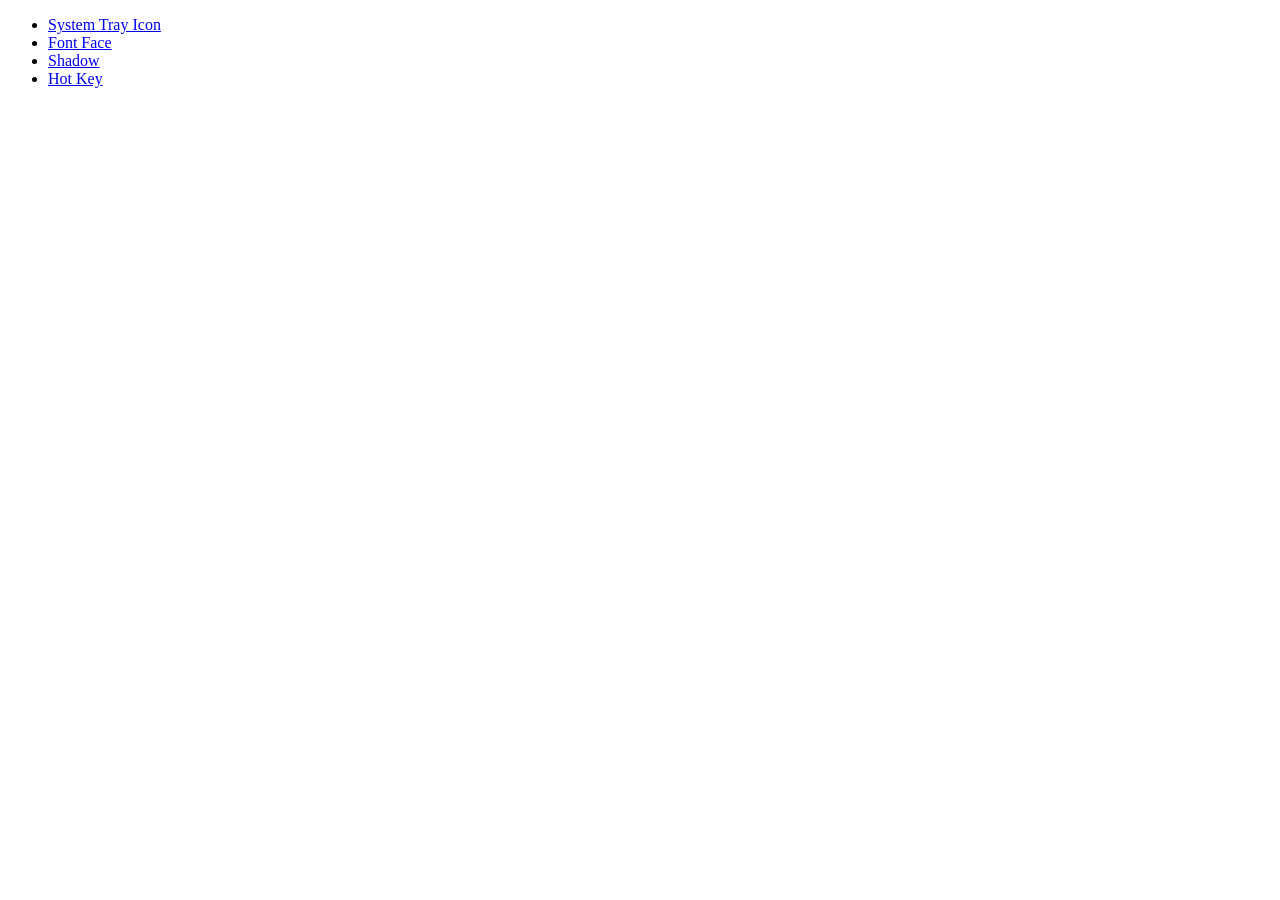
==== demo/templates/index.html @ a6f3941b "temporarily checkin" ====
<!DOCTYPE html>
<html>
<head>
<meta http-equiv="Content-Type" content="text/html; charset=UTF-8"/>
<title>OneRing 演示</title>
</head>
<body>
    <ul>
        <li><a href="/systrayicon">System Tray Icon</a></li>
        <li><a href="/font-face">Font Face</a></li>
        <li><a href="/shadow">Shadow</a></li>
        <li><a href="/hotkey">Hot Key</a></li>
    </ul>
</body>
</html>
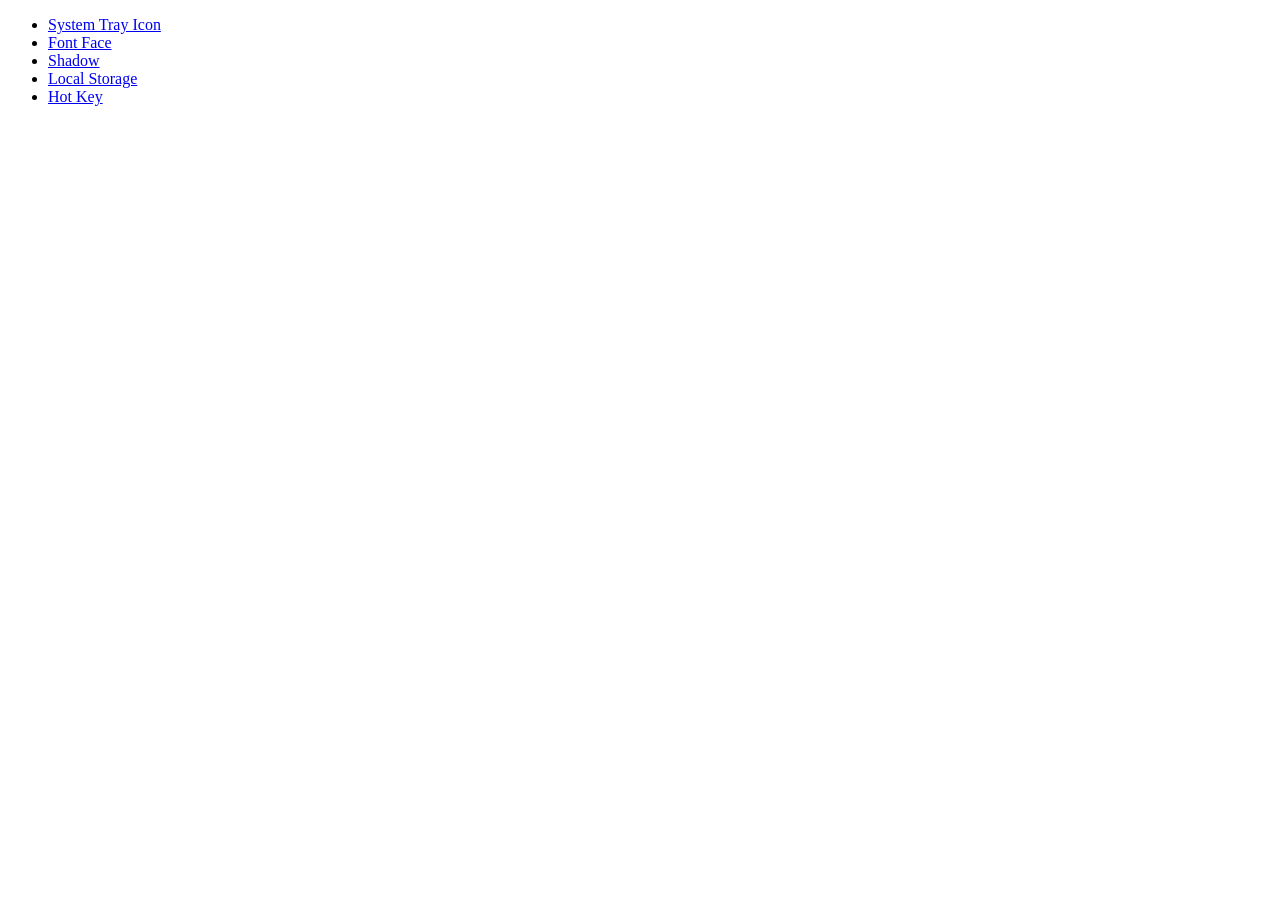
==== commit a2977208: "Merged changes from googlecode" ====
--- a/demo/templates/index.html
+++ b/demo/templates/index.html
@@ -9,6 +9,7 @@
         <li><a href="/systrayicon">System Tray Icon</a></li>
         <li><a href="/font-face">Font Face</a></li>
         <li><a href="/shadow">Shadow</a></li>
+        <li><a href="/localstorage">Local Storage</a></li>
         <li><a href="/hotkey">Hot Key</a></li>
     </ul>
 </body>
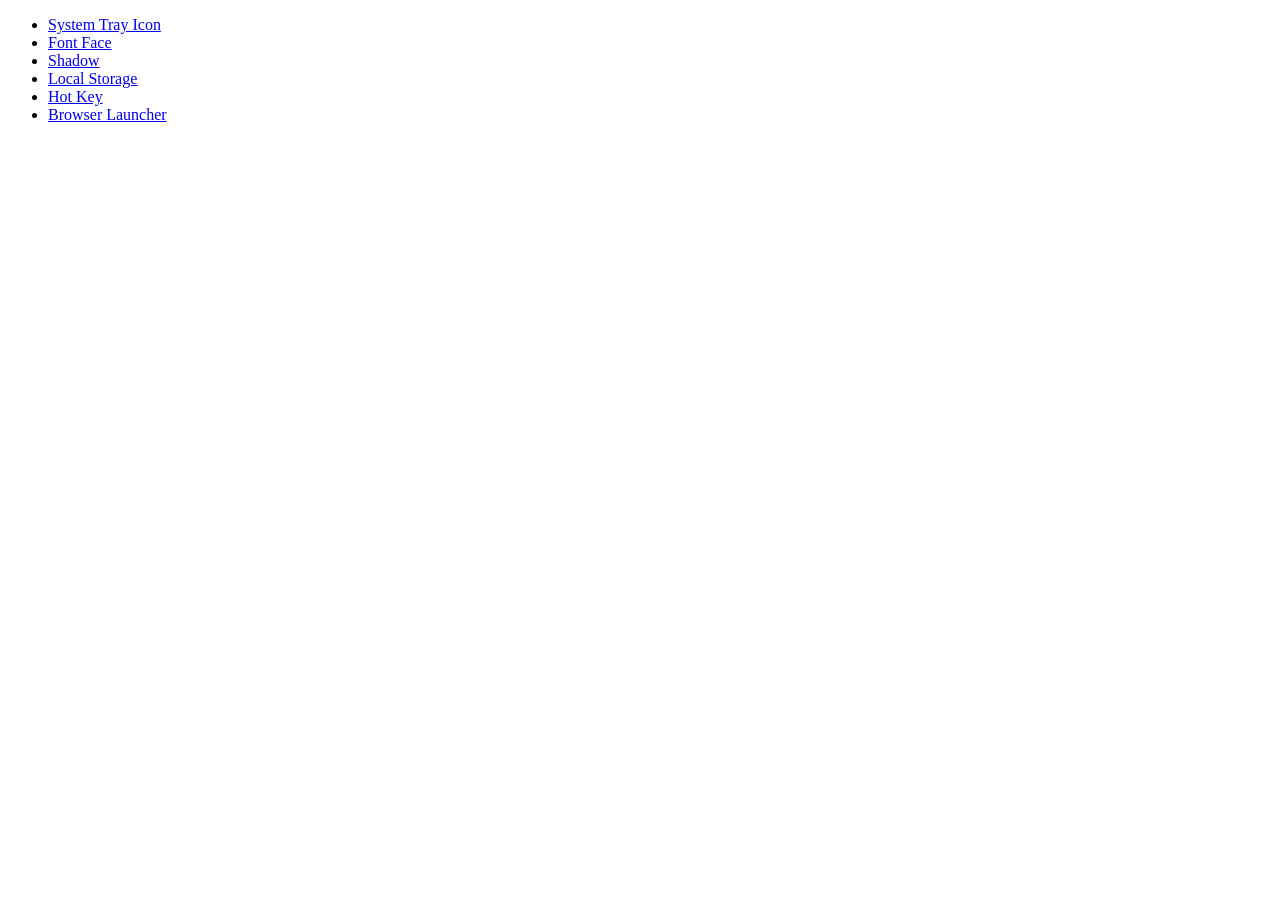
==== commit 3ee10780: "add browser launcher demo, fixes issue 16." ====
--- a/demo/templates/index.html
+++ b/demo/templates/index.html
@@ -11,6 +11,7 @@
         <li><a href="/shadow">Shadow</a></li>
         <li><a href="/localstorage">Local Storage</a></li>
         <li><a href="/hotkey">Hot Key</a></li>
+        <li><a href="/browser">Browser Launcher</a></li>
     </ul>
 </body>
 </html>
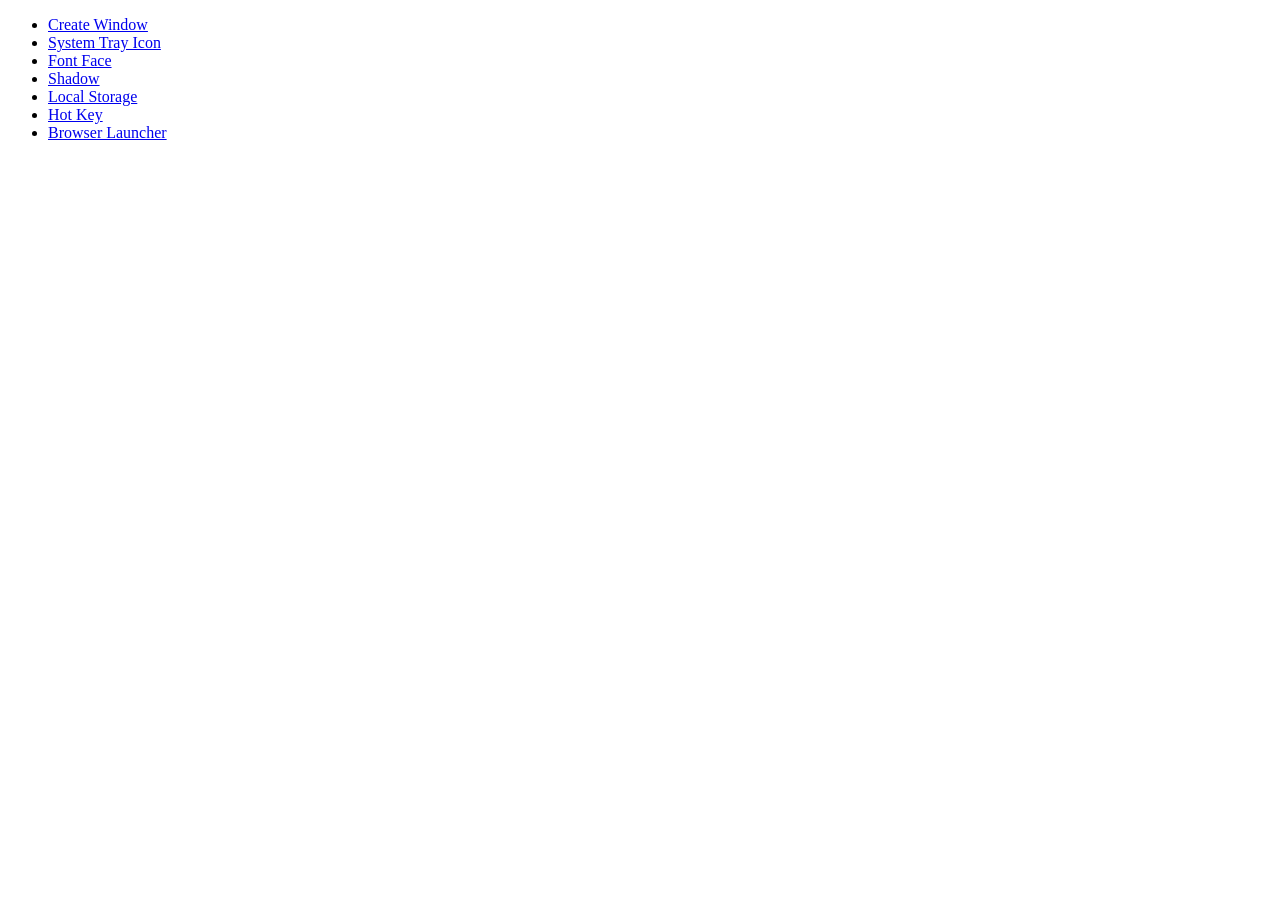
==== commit e41d381b: "add fixedSize property in createWindow(). Fixes issue 18." ====
--- a/demo/templates/index.html
+++ b/demo/templates/index.html
@@ -6,6 +6,7 @@
 </head>
 <body>
     <ul>
+        <li><a href="/create_window">Create Window</a></li>
         <li><a href="/systrayicon">System Tray Icon</a></li>
         <li><a href="/font-face">Font Face</a></li>
         <li><a href="/shadow">Shadow</a></li>
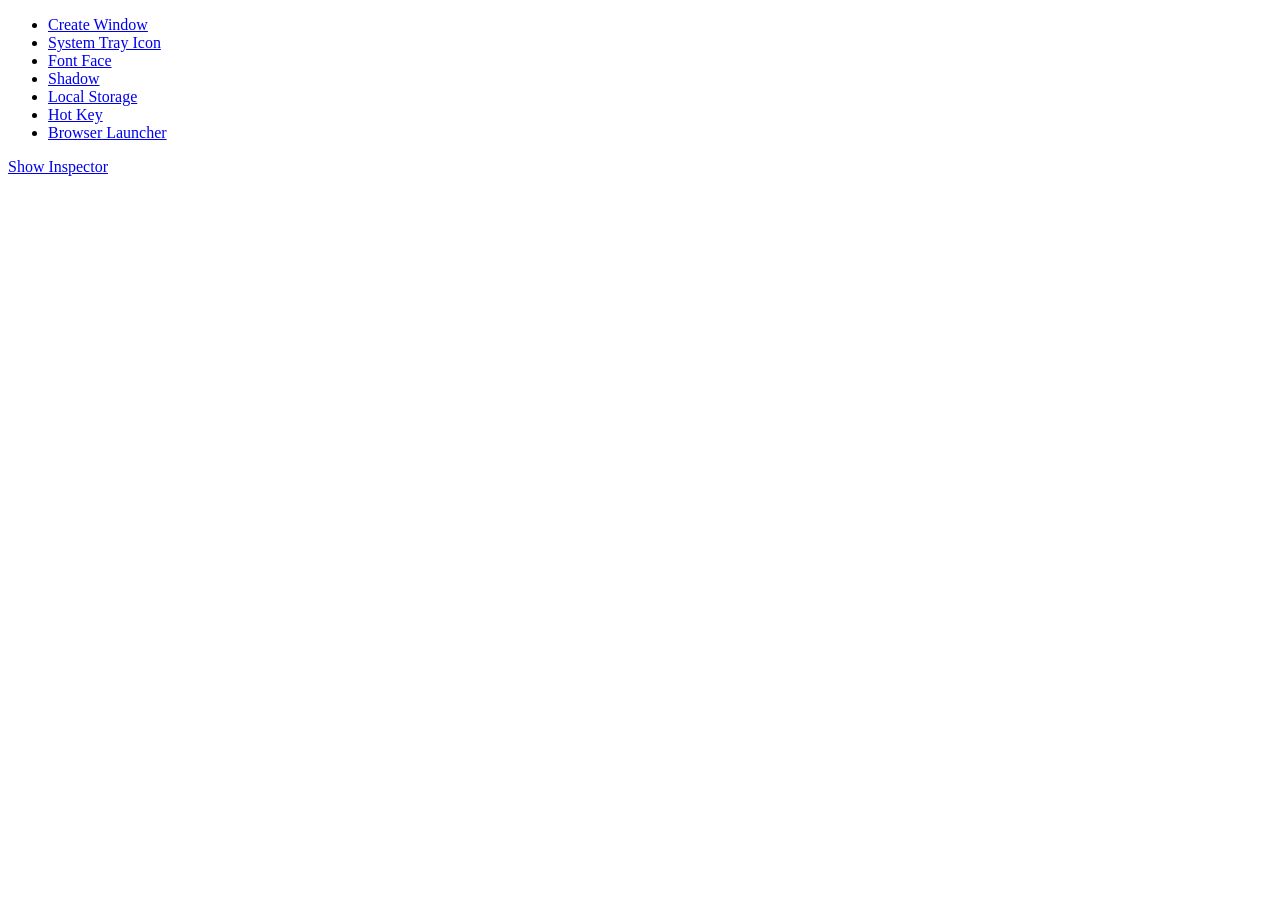
==== commit df8c0878: "add inspector link on index page." ====
--- a/demo/templates/index.html
+++ b/demo/templates/index.html
@@ -3,16 +3,23 @@
 <head>
 <meta http-equiv="Content-Type" content="text/html; charset=UTF-8"/>
 <title>OneRing 演示</title>
+<script type="text/javascript" src="onering://onering/onering.js"></script>
+<link rel="stylesheet" type="text/css" href="/static/demo.css"></style>
 </head>
 <body>
-    <ul>
-        <li><a href="/create_window">Create Window</a></li>
-        <li><a href="/systrayicon">System Tray Icon</a></li>
-        <li><a href="/font-face">Font Face</a></li>
-        <li><a href="/shadow">Shadow</a></li>
-        <li><a href="/localstorage">Local Storage</a></li>
-        <li><a href="/hotkey">Hot Key</a></li>
-        <li><a href="/browser">Browser Launcher</a></li>
-    </ul>
+    <article>
+        <ul>
+            <li><a href="/create_window">Create Window</a></li>
+            <li><a href="/systrayicon">System Tray Icon</a></li>
+            <li><a href="/font-face">Font Face</a></li>
+            <li><a href="/shadow">Shadow</a></li>
+            <li><a href="/localstorage">Local Storage</a></li>
+            <li><a href="/hotkey">Hot Key</a></li>
+            <li><a href="/browser">Browser Launcher</a></li>
+        </ul>
+    </article>
+    <footer id="demo_footer">
+        <a href="javascript:ONERING.getCurrentWindow().showInspector()">Show Inspector</a>
+    </footer>
 </body>
 </html>
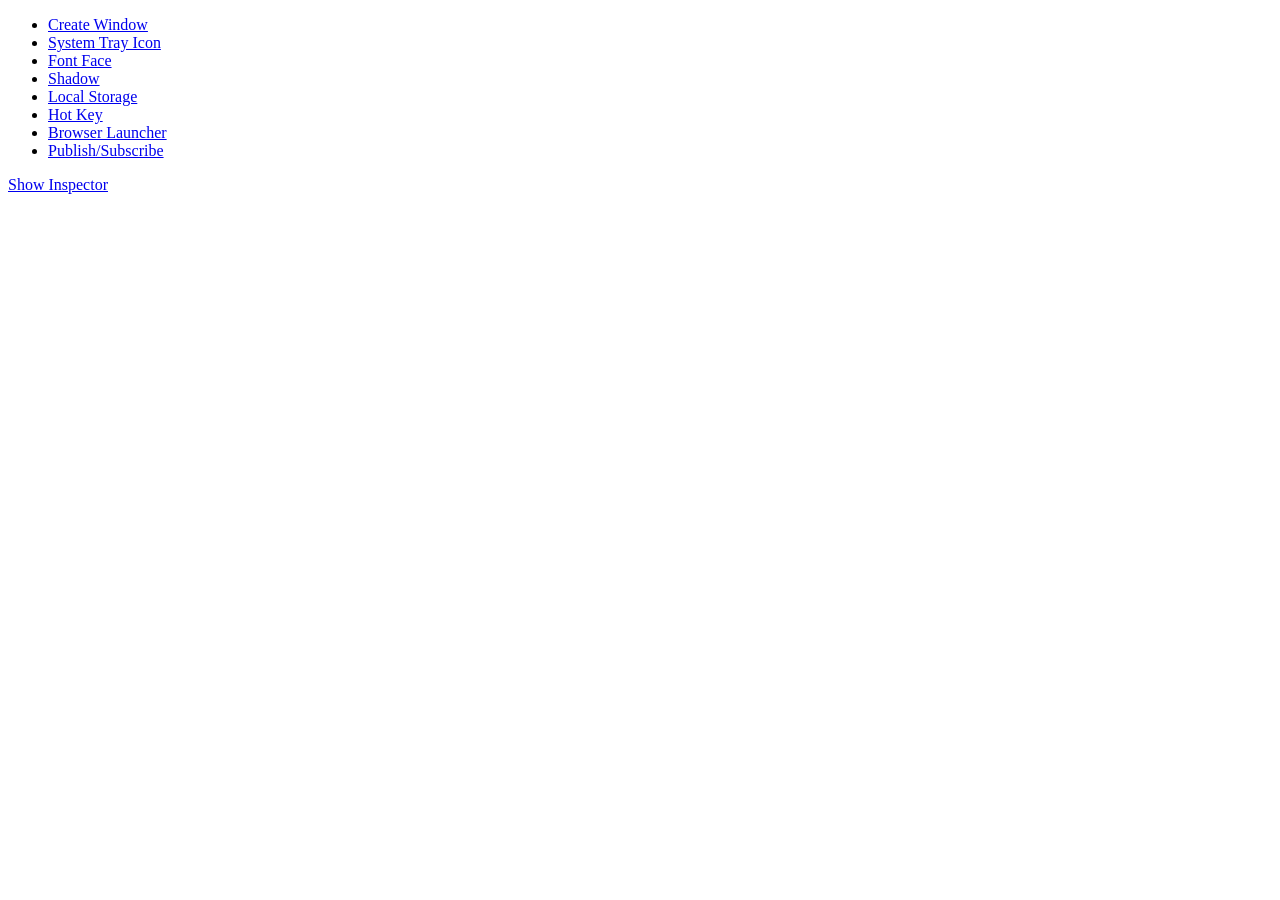
==== commit 55e44a9a: "publish/subscribe mechanism" ====
--- a/demo/templates/index.html
+++ b/demo/templates/index.html
@@ -16,10 +16,14 @@
             <li><a href="/localstorage">Local Storage</a></li>
             <li><a href="/hotkey">Hot Key</a></li>
             <li><a href="/browser">Browser Launcher</a></li>
+            <li><a href="/pubsub">Publish/Subscribe</a></li>
         </ul>
     </article>
     <footer id="demo_footer">
         <a href="javascript:ONERING.getCurrentWindow().showInspector()">Show Inspector</a>
     </footer>
+    <script>
+        ONERING.bind('aboutToQuit', function() { ONERING.log("Demo quit.") });
+    </script>
 </body>
 </html>
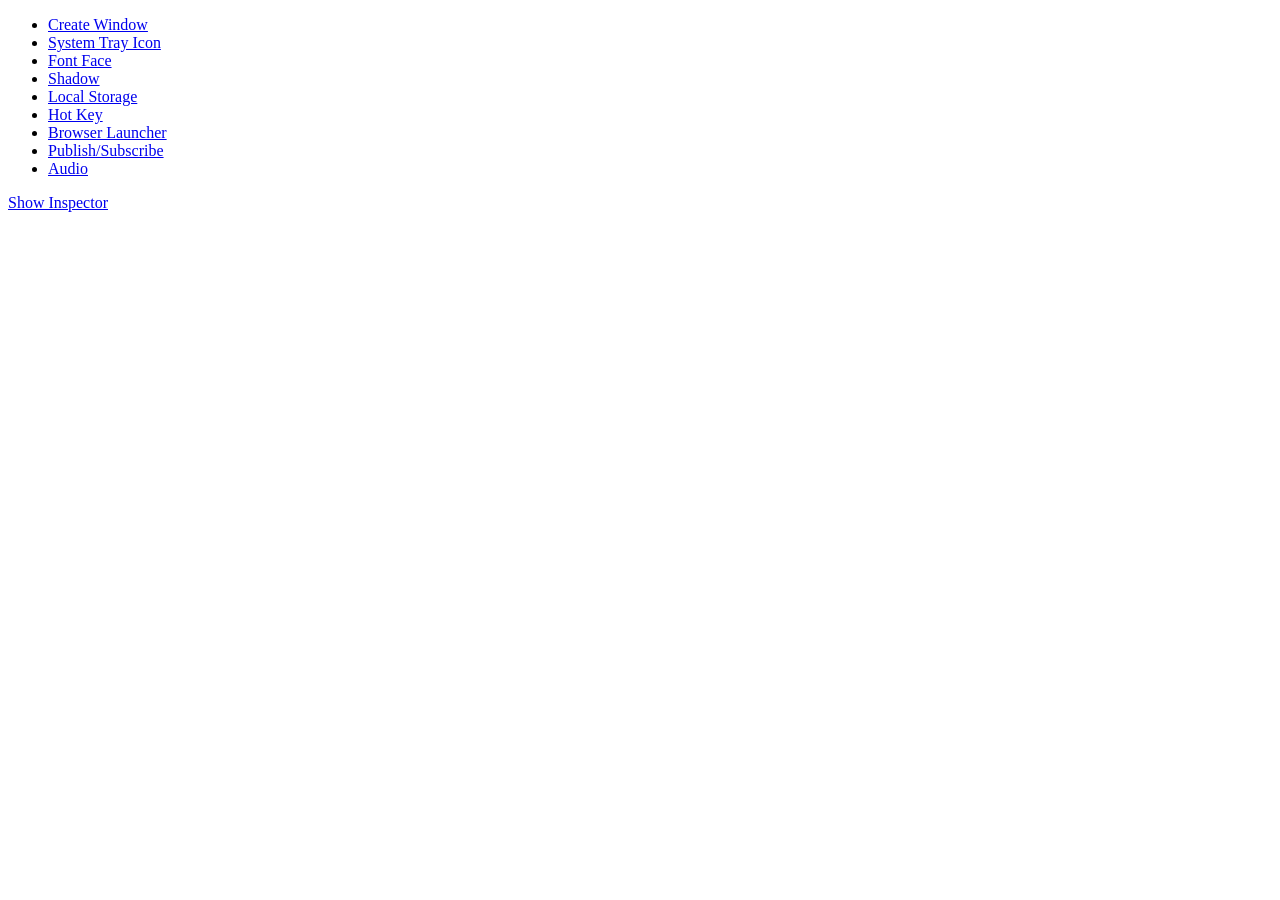
==== commit 91130f73: "add audio demo" ====
--- a/demo/templates/index.html
+++ b/demo/templates/index.html
@@ -17,6 +17,7 @@
             <li><a href="/hotkey">Hot Key</a></li>
             <li><a href="/browser">Browser Launcher</a></li>
             <li><a href="/pubsub">Publish/Subscribe</a></li>
+            <li><a href="/audio">Audio</a></li>
         </ul>
     </article>
     <footer id="demo_footer">
